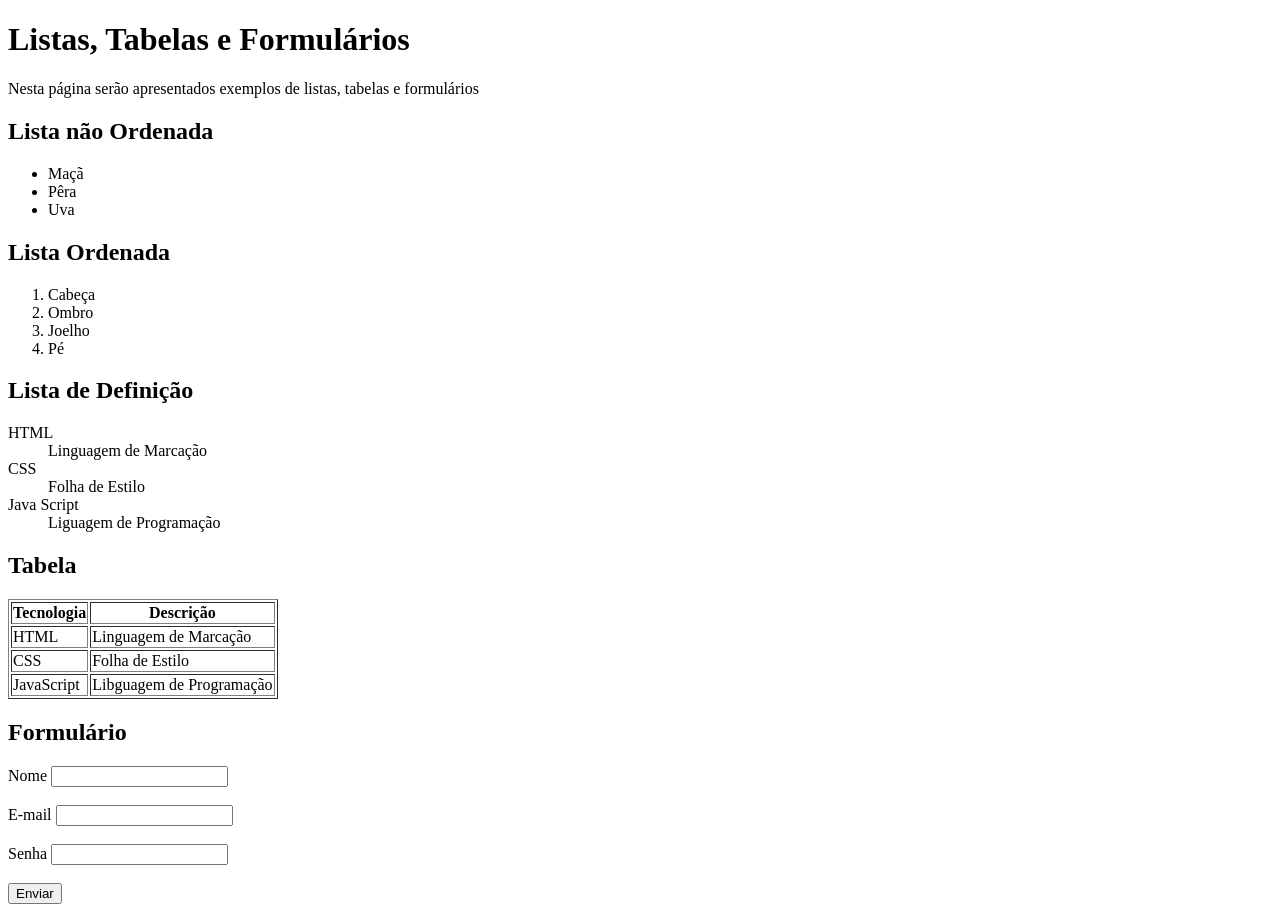
==== web02/index.html @ 75376b45 "listas tabelas e formularios" ====
<!DOCTYPE html>
<html lang="pt-Br">

<head>
    <meta charset="UTF-8">
    <meta name="viewport" content="width=device-width, initial-scale=1.0">
    <title>HTML - 02 - Listas, Tabelas e Formulários</title>
</head>

<body>
    <h1>Listas, Tabelas e Formulários</h1>
    <p>Nesta página serão apresentados exemplos de listas, tabelas e formulários</p>

    <h2>Lista não Ordenada</h2>
    <ul>
        <li>Maçã</li>
        <li>Pêra</li>
        <li>Uva</li>
    </ul>

    <h2>Lista Ordenada</h2>
    <ol>
        <li>Cabeça</li>
        <li>Ombro</li>
        <li>Joelho</li>
        <li>Pé</li>
    </ol>
    <h2>Lista de Definição</h2>
    <dl>
        <dt>HTML</dt>
        <dd>Linguagem de Marcação</dd>
        <dt>CSS</dt>
        <dd>Folha de Estilo</dd>
        <dt>Java Script</dt>
        <dd>Liguagem de Programação</dd>
    </dl>
    <h2>Tabela</h2>
    <table border="1">
        <tr>
            <th>Tecnologia</th>
            <th>Descrição</th>
        </tr>
        <tr>
            <td>HTML</td>
            <td>Linguagem de Marcação</td>
        </tr>
        <tr>
            <td>CSS</td>
            <td>Folha de Estilo</td>
        </tr>
        <tr>
            <td>JavaScript</td>
            <td>Libguagem de Programação</td>
        </tr>
    </table>
    <h2>Formulário</h2>
    <form action="#" method="post">
        <label for="nome">Nome</label>
        <input type="text" id="nome">
        <br><br>
        <label for="email">E-mail</label>
        <input type="text" id="email">
        <br><br>
        <label for="senha">Senha</label>
        <input type="password" id="senha">
        <br><br>
        <input type="submit" value="Enviar">
    </form>

</body>

</html>
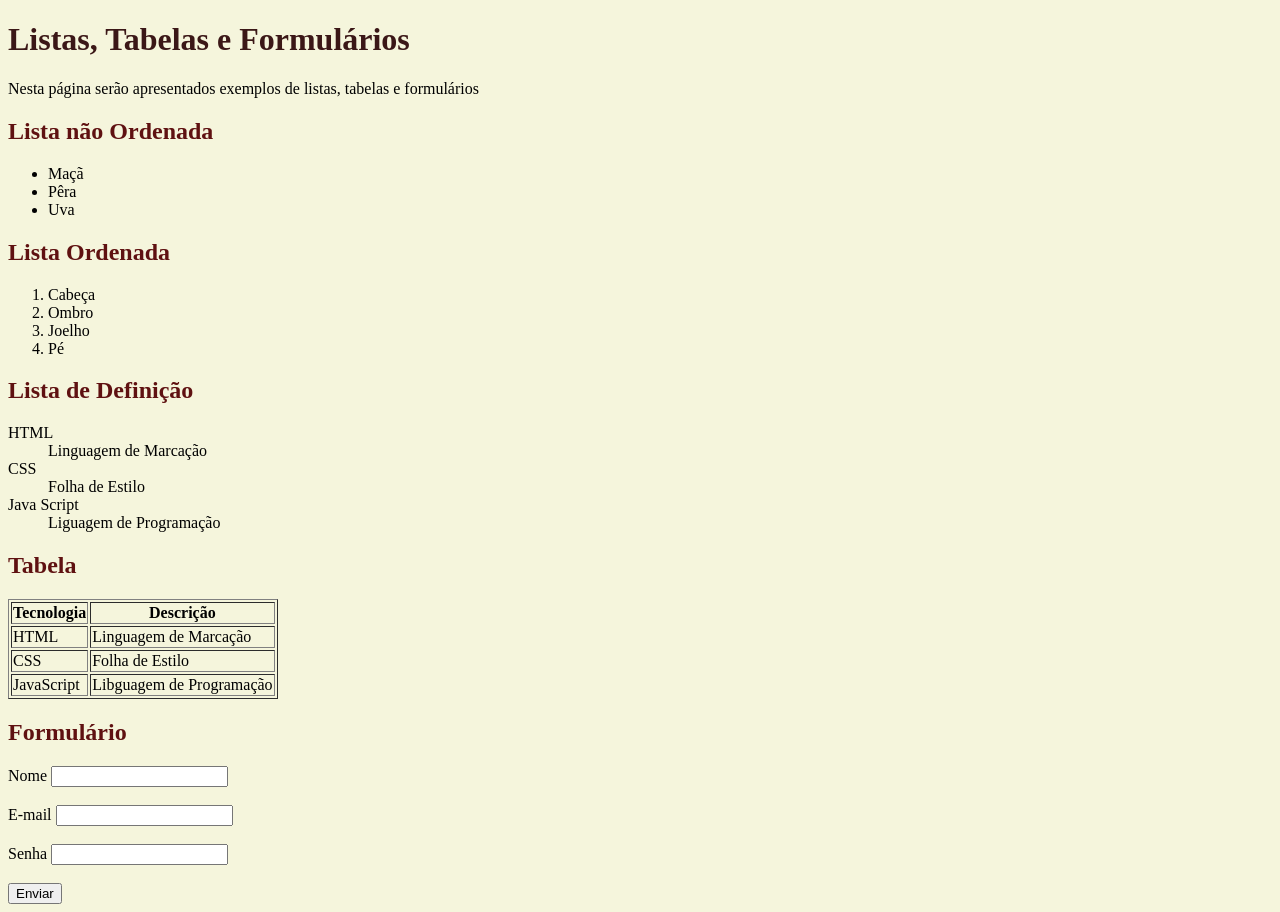
==== commit 90eb68ab: "css01" ====
--- a/web02/index.html
+++ b/web02/index.html
@@ -5,6 +5,7 @@
     <meta charset="UTF-8">
     <meta name="viewport" content="width=device-width, initial-scale=1.0">
     <title>HTML - 02 - Listas, Tabelas e Formulários</title>
+    <link rel="stylesheet" href="estilo.css">
 </head>
 
 <body>
--- a/web02/estilo.css
+++ b/web02/estilo.css
@@ -0,0 +1,9 @@
+body{
+    background-color: beige;
+}
+h2{
+    color: rgb(95, 17, 17);
+}
+h1{
+    color: rgb(59, 23, 23);
+}
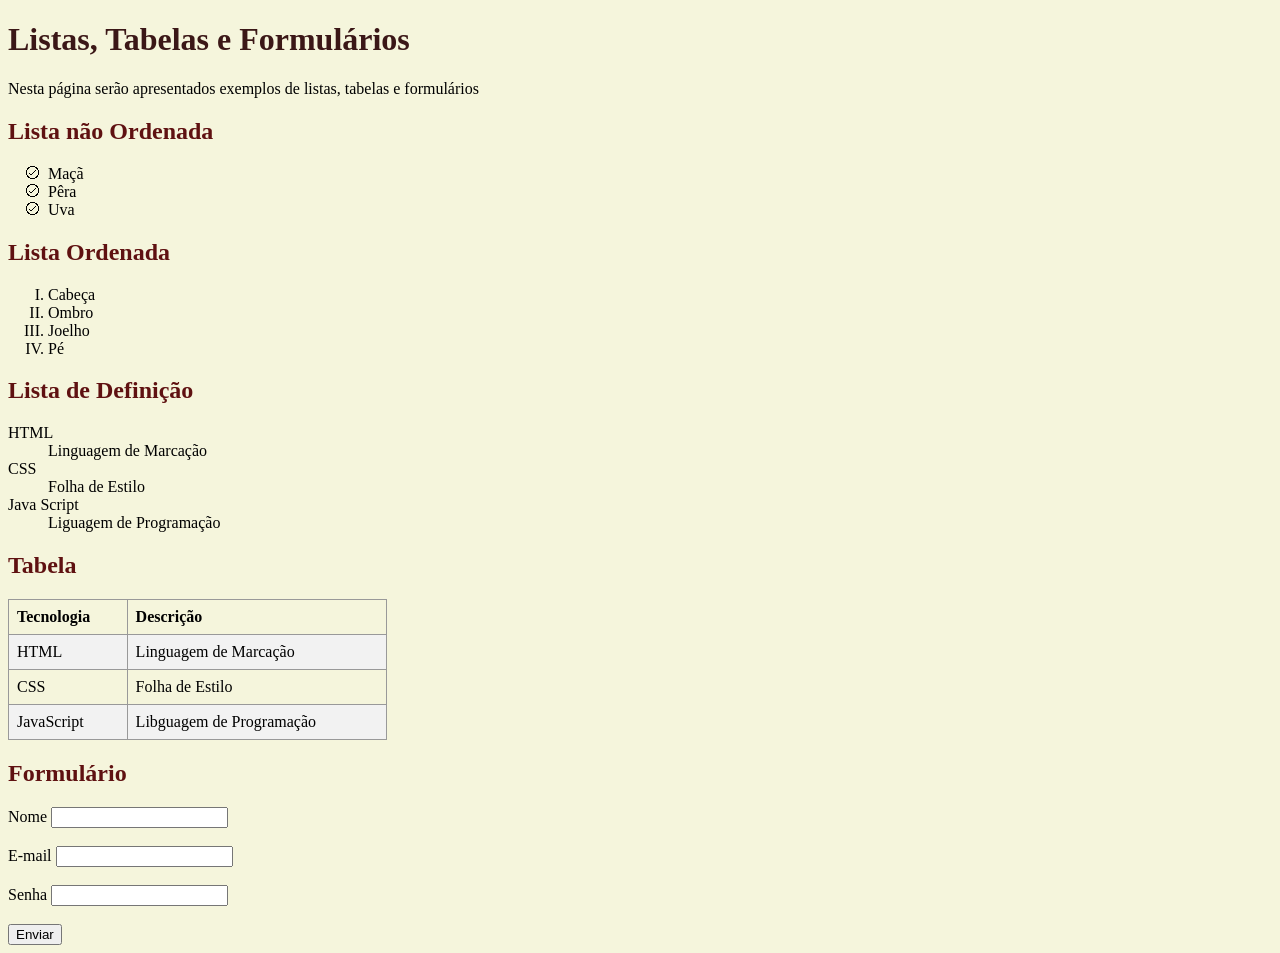
==== commit 657cb91d: "aula css+js+html" ====
--- a/web02/index.html
+++ b/web02/index.html
@@ -12,15 +12,15 @@
     <h1>Listas, Tabelas e Formulários</h1>
     <p>Nesta página serão apresentados exemplos de listas, tabelas e formulários</p>
 
-    <h2>Lista não Ordenada</h2>
-    <ul>
+    <h2 >Lista não Ordenada</h2>
+    <ul class="lista3">
         <li>Maçã</li>
         <li>Pêra</li>
         <li>Uva</li>
     </ul>
 
     <h2>Lista Ordenada</h2>
-    <ol>
+    <ol class="lista2">
         <li>Cabeça</li>
         <li>Ombro</li>
         <li>Joelho</li>
@@ -36,7 +36,7 @@
         <dd>Liguagem de Programação</dd>
     </dl>
     <h2>Tabela</h2>
-    <table border="1">
+    <table class="tabela">
         <tr>
             <th>Tecnologia</th>
             <th>Descrição</th>
--- a/web02/estilo.css
+++ b/web02/estilo.css
@@ -6,4 +6,26 @@
 }
 h1{
     color: rgb(59, 23, 23);
+}
+.lista1{
+    list-style-type: square;
+}
+.lista2{
+    list-style-type: upper-roman;
+}
+.lista3{
+    list-style-image: url("icone.png");
+}
+.tabela{
+    border-collapse: collapse;
+    width:30%;
+}
+.tabela th, .tabela td{
+    border: 1px solid #999;
+    padding: 8px;
+    text-align: left;
+}
+
+.tabela tr:nth-child(even){
+    background-color: #f2f2f2;
 }
